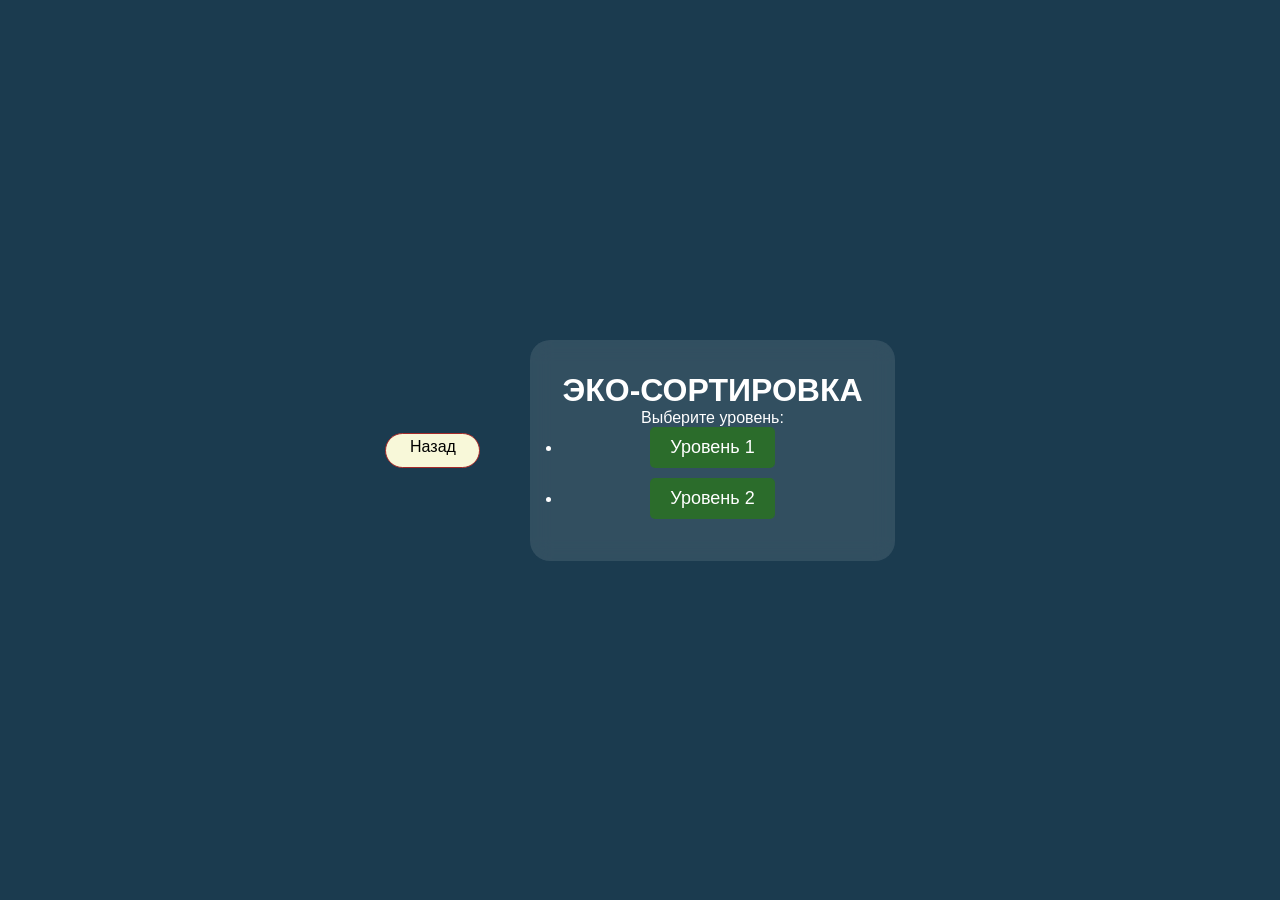
==== Gigachat/Giga.html @ f75e3fc4 "Add files via upload" ====
<!DOCTYPE html>
<html lang="en">
<head>
    <meta charset="UTF-8">
    <meta name="viewport" content="width=device-width, initial-scale=1.0">
    <title>Eco Sorting Challenge</title>
    <link rel="stylesheet" href="style.css">
    <script defer src="script.js"></script>
</head>
<body>
    
    <div id="app">
        <a href="/site.v2/index.html" class="btn">Назад</a>
        <div id="splash-screen">
            <h1>ЭКО-СОРТИРОВКА</h1>
            <p>Выберите уровень:</p>
            <ul id="levels-list">
                <li><button onclick="selectLevel(1)" class="level-button">Уровень 1</button></li>
                <li><button onclick="selectLevel(2)" class="level-button">Уровень 2</button></li>
                <!-- Другие уровни -->
            </ul>
        </div>
        
        <div id="game-screen" style="display:none;">
            <h2>ЭКО-СОРТИРОВКА Ур.1</h2>
            
            <div id="bins">
                <div class="bin organic"><i class="fa-solid fa-leaf"></i> Органика</div>
                <div class="bin plastic"><i class="fa-solid fa-tire-rugged"></i> Пластик</div>
                <div class="bin paper"><i class="fa-solid fa-newspaper"></i> Бумага</div>
            </div>
            
            <div id="items">
                <div class="item banana" draggable="true"><i class="fa-solid fa-banana"></i> Банан</div>
                <div class="item plastic-bottle" draggable="true"><i class="fa-solid fa-bottle-water"></i> Пластиковая бутылка</div>
                <div class="item newspaper" draggable="true"><i class="fa-solid fa-newspaper"></i> Газета</div>
            </div>
            
            <button onclick="returnToMenu()">Вернуться в меню</button>
        </div>
    </div>
</body>
</html>
---- Gigachat/style.css ----
* {
    margin: 0;
    padding: 0;
    box-sizing: border-box;
}

body {
    font-family: Arial, sans-serif;
    color: white;
    background-color: #1b3b4f;
    transition: background-color 0.5s ease-in-out;
}
 .btn {
            background-color: rgb(248, 248, 217);
            width: 95px;
            height: 35px;
            border: brown solid 1px;
            border-radius: 20px;
            margin-right: 50px;
            text-align: center;
            text-decoration: none;
            color: black;
            padding-top: 4px;
        }

#app {
    width: 100%;
    height: 100vh;
    display: flex;
    justify-content: center;
    align-items: center;
}

#splash-screen,
#game-screen {
    max-width: 600px;
    padding: 2rem;
    background-color: rgba(255, 255, 255, 0.1);
    backdrop-filter: blur(10px);
    border-radius: 20px;
    text-align: center;
}

.level-button {
    background-color: #2b6c2b;
    color: white;
    border: none;
    padding: 10px 20px;
    cursor: pointer;
    font-size: 18px;
    border-radius: 5px;
    margin-bottom: 10px;
}

.bin {
    display: inline-block;
    width: 150px;
    height: 150px;
    line-height: 150px;
    text-align: center;
    vertical-align: middle;
    position: relative;
    overflow: hidden;
    user-select: none;
    z-index: 1;
    transform-style: preserve-3d;
    backface-visibility: hidden;
    perspective: 1000px;
    filter: drop-shadow(0 0 10px black);
    margin-right: 10px;
    opacity: 0.8;
    transition: opacity 0.3s ease-in-out;
}

.item {
    display: inline-block;
    width: 100px;
    height: 100px;
    line-height: 100px;
    text-align: center;
    vertical-align: middle;
    background-color: #fef9e8;
    border-radius: 50%;
    cursor: move;
    outline: 2px solid transparent;
    transition: outline 0.3s ease-in-out;
    word-wrap: break-word;
    hyphens: auto;
    white-space: nowrap;
    overflow: hidden;
    text-overflow: ellipsis;
    box-shadow: 0 2px 5px rgba(0, 0, 0, 0.3);
}

#bins .organic { background-color: #2b6c2b; }
#bins .plastic { background-color: #ffd500; }
#bins .paper { background-color: #007acc; }

@media (max-width: 768px) {
    body {
        font-size: 14px;
    }
}
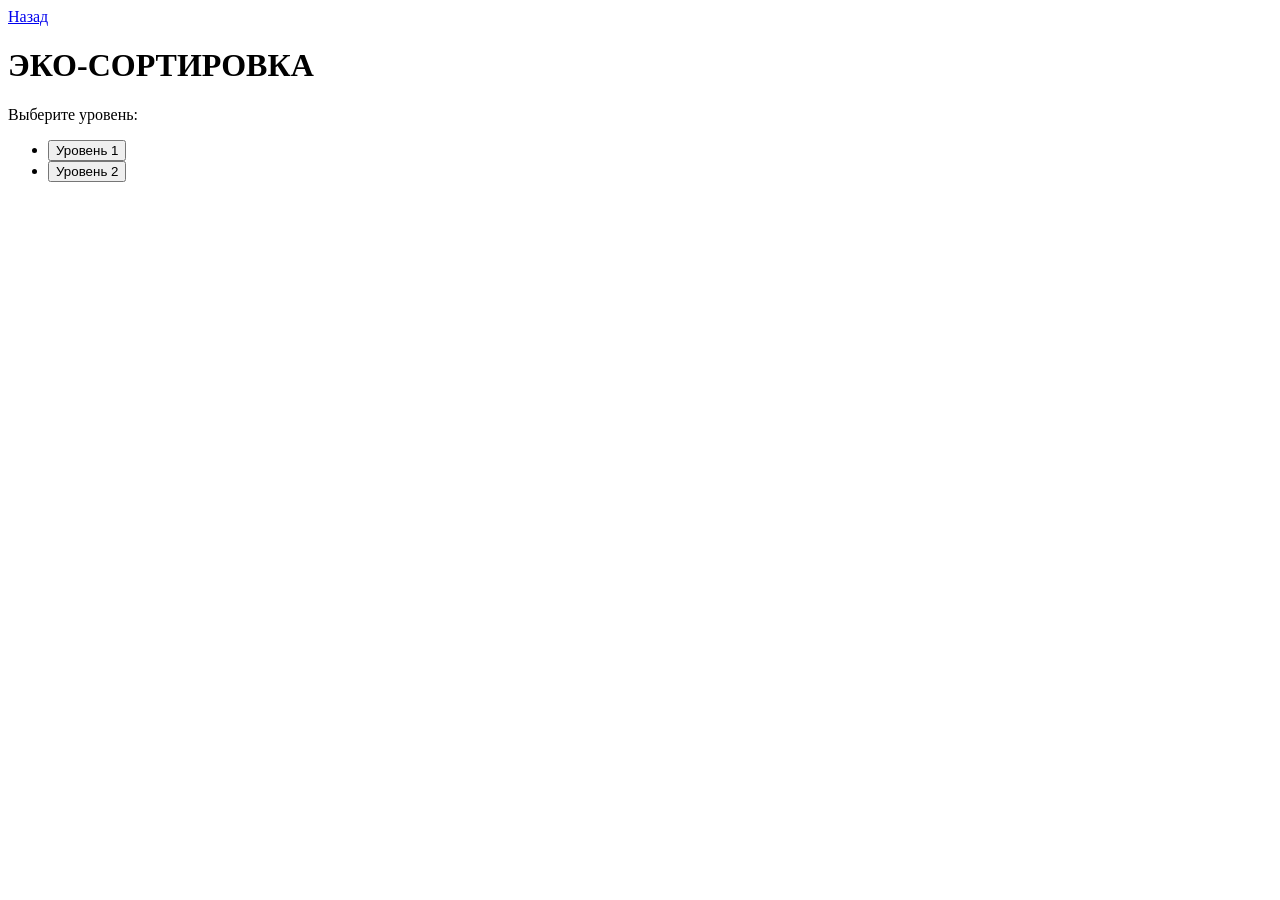
==== commit b520fa50: "Update Giga.html" ====
--- a/Gigachat/Giga.html
+++ b/Gigachat/Giga.html
@@ -4,8 +4,8 @@
     <meta charset="UTF-8">
     <meta name="viewport" content="width=device-width, initial-scale=1.0">
     <title>Eco Sorting Challenge</title>
-    <link rel="stylesheet" href="style.css">
-    <script defer src="script.js"></script>
+    <link rel="stylesheet" href="style1.css">
+    <script defer src="script1.js"></script>
 </head>
 <body>
     
@@ -40,4 +40,5 @@
         </div>
     </div>
 </body>
-</html>+
+</html>
